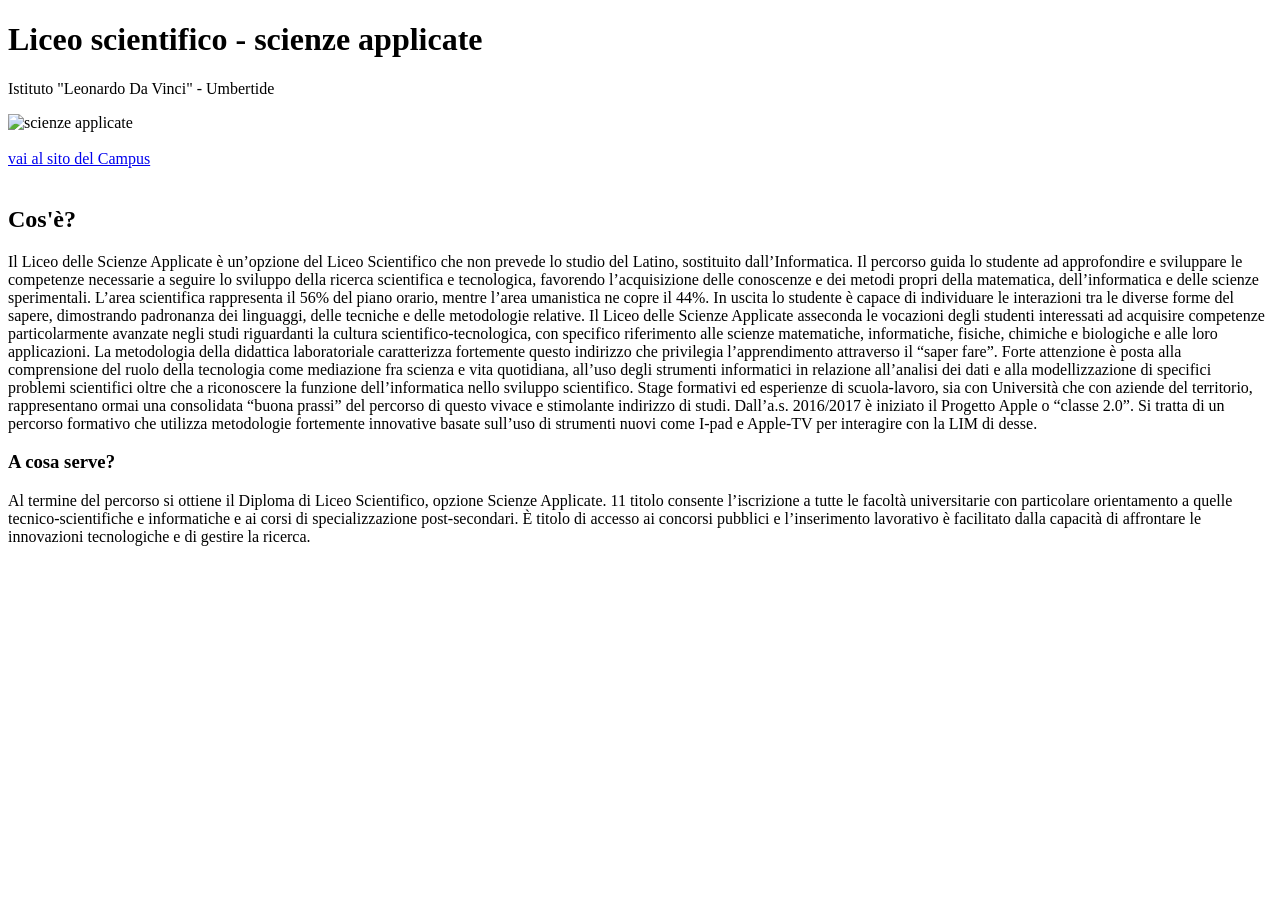
==== scienze_applicate.html @ fc8735be "Add scienze_applicate.html for scientific high school" ====
<!DOCTYPE html>
<html>
	<head>
		<title>Liceo scientifico - scienze applicate</title>
		<link rel="icon" type="immagini/x-icon" href="immagini/favicon.ico">
		<link rel="stylesheet" href="style.css">
		<script src="scripts.js"></script>
	</head>
	
	<body>
		<h1>Liceo scientifico - scienze applicate</h1>
		<p>Istituto "Leonardo Da Vinci" - Umbertide</p>
		<img src="immagini/lsa.jpg" alt="scienze applicate">
		
		<br><br>
		<a class= "links" href="campus.html"> vai al sito del Campus </a>
		<br><br>
		
		<h2> Cos'è?</h2>
		<p>Il Liceo delle Scienze Applicate è un’opzione del Liceo Scientifico che non prevede lo studio del Latino, sostituito dall’Informatica. Il percorso guida lo studente ad approfondire e sviluppare le competenze necessarie a seguire lo sviluppo della ricerca scientifica e tecnologica, favorendo l’acquisizione delle conoscenze e dei metodi propri della matematica, dell’informatica e delle scienze sperimentali. L’area scientifica rappresenta il 56% del piano orario, mentre l’area umanistica ne copre il 44%. In uscita lo studente è capace di individuare le interazioni tra le diverse forme del sapere, dimostrando padronanza dei linguaggi, delle tecniche e delle metodologie relative. Il Liceo delle Scienze Applicate asseconda le vocazioni degli studenti interessati ad acquisire competenze particolarmente avanzate negli studi riguardanti la cultura scientifico-tecnologica, con specifico riferimento alle scienze matematiche, informatiche, fisiche, chimiche e biologiche e alle loro applicazioni. La metodologia della didattica laboratoriale caratterizza fortemente questo indirizzo che privilegia l’apprendimento attraverso il “saper fare”. Forte attenzione è posta alla comprensione del ruolo della tecnologia come mediazione fra scienza e vita quotidiana, all’uso degli strumenti informatici in relazione all’analisi dei dati e alla modellizzazione di specifici problemi scientifici oltre che a riconoscere la funzione dell’informatica nello sviluppo scientifico. Stage formativi ed esperienze di scuola-lavoro, sia con Università che con aziende del territorio, rappresentano ormai una consolidata “buona prassi” del percorso di questo vivace e stimolante indirizzo di studi. Dall’a.s. 2016/2017 è iniziato il Progetto Apple o “classe 2.0”. Si tratta di un percorso formativo che utilizza metodologie fortemente innovative basate sull’uso di strumenti nuovi come I-pad e Apple-TV per interagire con la LIM di desse.<p>
		<h3> A cosa serve?</h3>
		<p>Al termine del percorso si ottiene il Diploma di Liceo Scientifico, opzione Scienze Applicate. 11 titolo consente l’iscrizione a tutte le facoltà universitarie con particolare orientamento a quelle tecnico-scientifiche e informatiche e ai corsi di specializzazione post-secondari. È titolo di accesso ai concorsi pubblici e l’inserimento lavorativo è facilitato dalla capacità di affrontare le innovazioni tecnologiche e di gestire la ricerca.
 <p>
	</body>
	
</html>
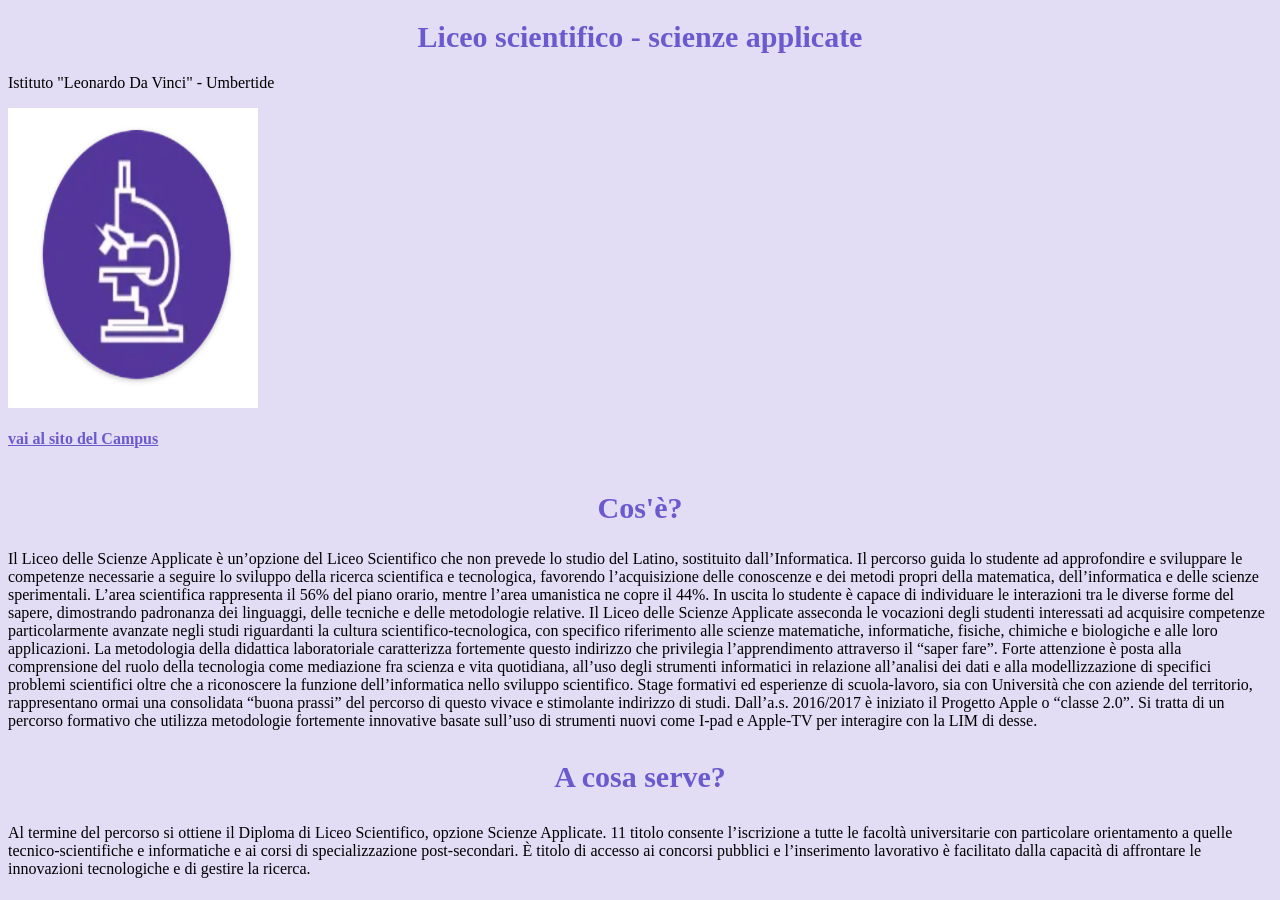
==== commit bb9e4ee8: "Update link to campus site in HTML file" ====
--- a/scienze_applicate.html
+++ b/scienze_applicate.html
@@ -13,7 +13,7 @@
 		<img src="immagini/lsa.jpg" alt="scienze applicate">
 		
 		<br><br>
-		<a class= "links" href="campus.html"> vai al sito del Campus </a>
+		<a class= "links" href="index.html"> vai al sito del Campus </a>
 		<br><br>
 		
 		<h2> Cos'è?</h2>
--- a/style.css
+++ b/style.css
@@ -0,0 +1,46 @@
+body{
+	background-color: #E3DCF5;
+}
+
+h1 {
+	color: SlateBlue;
+	font-family: verdana;
+	text-align:center;
+	font-size: 30px;
+}
+
+h2 {
+	color: SlateBlue;
+	font-family: verdana;
+	text-align:center;
+	font-size: 30px;
+}
+
+h3 {
+	color: SlateBlue;
+	font-family: verdana;
+	text-align:center;
+	font-size: 30px;
+}
+
+p {
+	color: black;
+	border: violet;
+}
+
+.links{
+	color: SlateBlue;
+	font-family: verdena;
+	font-weight: bold
+}
+
+img{
+	width: 250px;
+	height: 300px;
+}
+
+.bandiera{
+	display: flex;
+	width: 300px;
+	height: 200px;
+}
